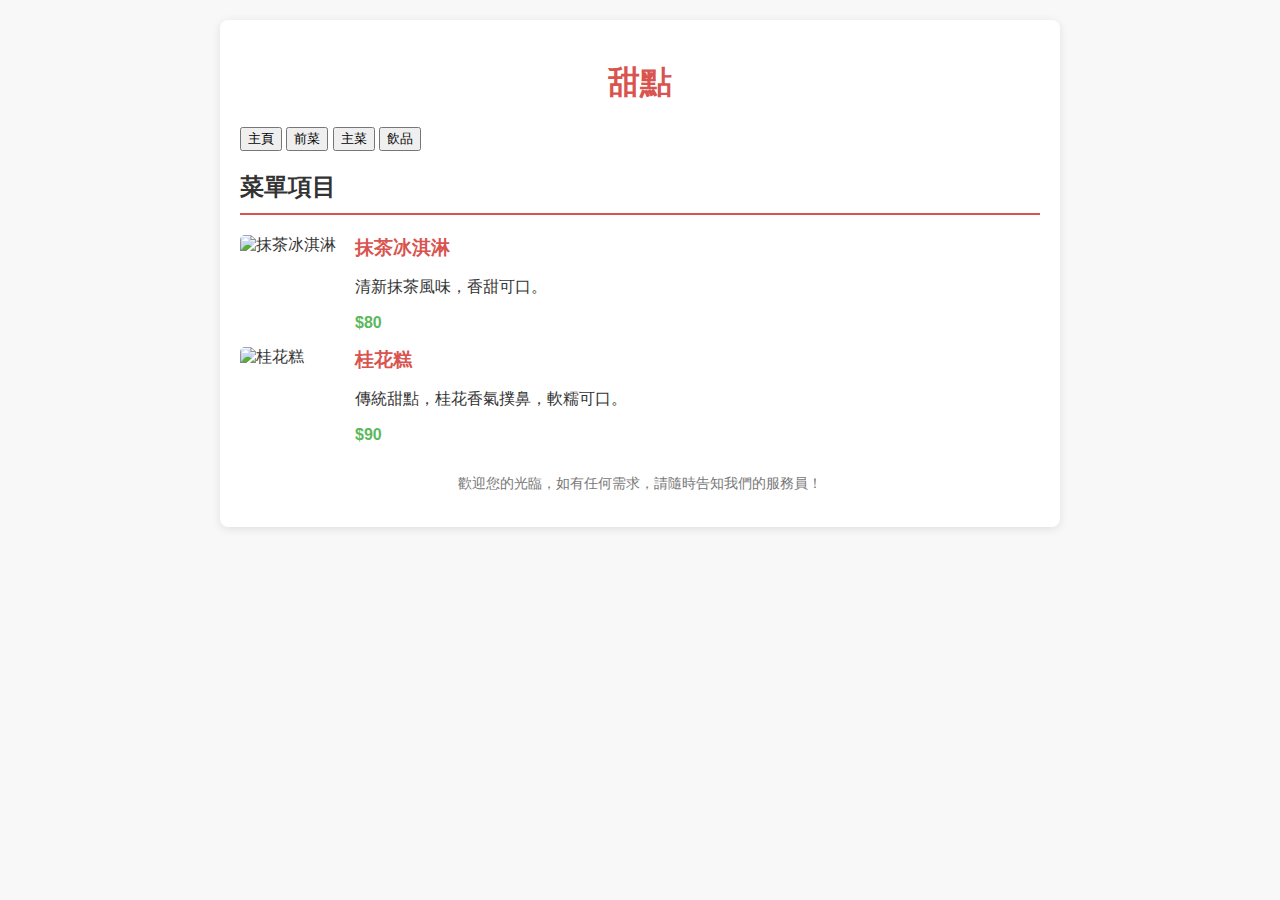
==== desserts.html @ f5e5811e "Update desserts.html" ====
<!DOCTYPE html>
<html lang="zh-Hant">
<head>
    <meta charset="UTF-8">
    <meta name="viewport" content="width=device-width, initial-scale=1.0">
    <title>甜點 - 俞家餐廳菜單</title>
    <link rel="stylesheet" href="styles.css">
</head>
<body>
    <div class="container">
        <h1>甜點</h1>
        <nav class="menu-buttons">
            <button onclick="location.href='index.html'">主頁</button>
            <button onclick="location.href='appetizers.html'">前菜</button>
            <button onclick="location.href='main_courses.html'">主菜</button>
            <button onclick="location.href='drinks.html'">飲品</button>
        </nav>
        <section class="menu-category">
            <h2>菜單項目</h2>
            <div class="dish">
                <img src="https://i.gelovery.com/products/1638/1638-20230720-hvqwnr.jpg" alt="抹茶冰淇淋">
                <div class="dish-info">
                    <h3>抹茶冰淇淋</h3>
                    <p>清新抹茶風味，香甜可口。</p>
                    <span class="price">$80</span>
                </div>
            </div>
            <div class="dish">
                <img src="https://i.ytimg.com/vi/0DEcUFfRVdg/maxresdefault.jpg" alt="桂花糕">
                <div class="dish-info">
                    <h3>桂花糕</h3>
                    <p>傳統甜點，桂花香氣撲鼻，軟糯可口。</p>
                    <span class="price">$90</span>
                </div>
            </div>
        </section>
        <footer>
            <p>歡迎您的光臨，如有任何需求，請隨時告知我們的服務員！</p>
        </footer>
    </div>
</body>
</html>
---- styles.css ----
body {
    font-family: Arial, sans-serif;
    background-color: #f8f8f8;
    color: #333;
    margin: 0;
    padding: 20px;
}

.container {
    max-width: 800px;
    margin: auto;
    background: #fff;
    padding: 20px;
    border-radius: 8px;
    box-shadow: 0 2px 10px rgba(0, 0, 0, 0.1);
}

h1 {
    text-align: center;
    color: #d9534f;
}

.menu-category {
    margin-bottom: 30px;
}

.menu-category h2 {
    border-bottom: 2px solid #d9534f;
    padding-bottom: 10px;
}

.dish {
    display: flex;
    margin-bottom: 15px;
}

.dish img {
    width: 100px;
    height: auto;
    border-radius: 5px;
    margin-right: 15px;
}

.dish-info {
    flex: 1;
}

.dish-info h3 {
    margin: 0;
    color: #d9534f;
}

.price {
    font-weight: bold;
    color: #5cb85c;
}

footer {
    text-align: center;
    margin-top: 20px;
    font-size: 0.9em;
    color: #777;
}
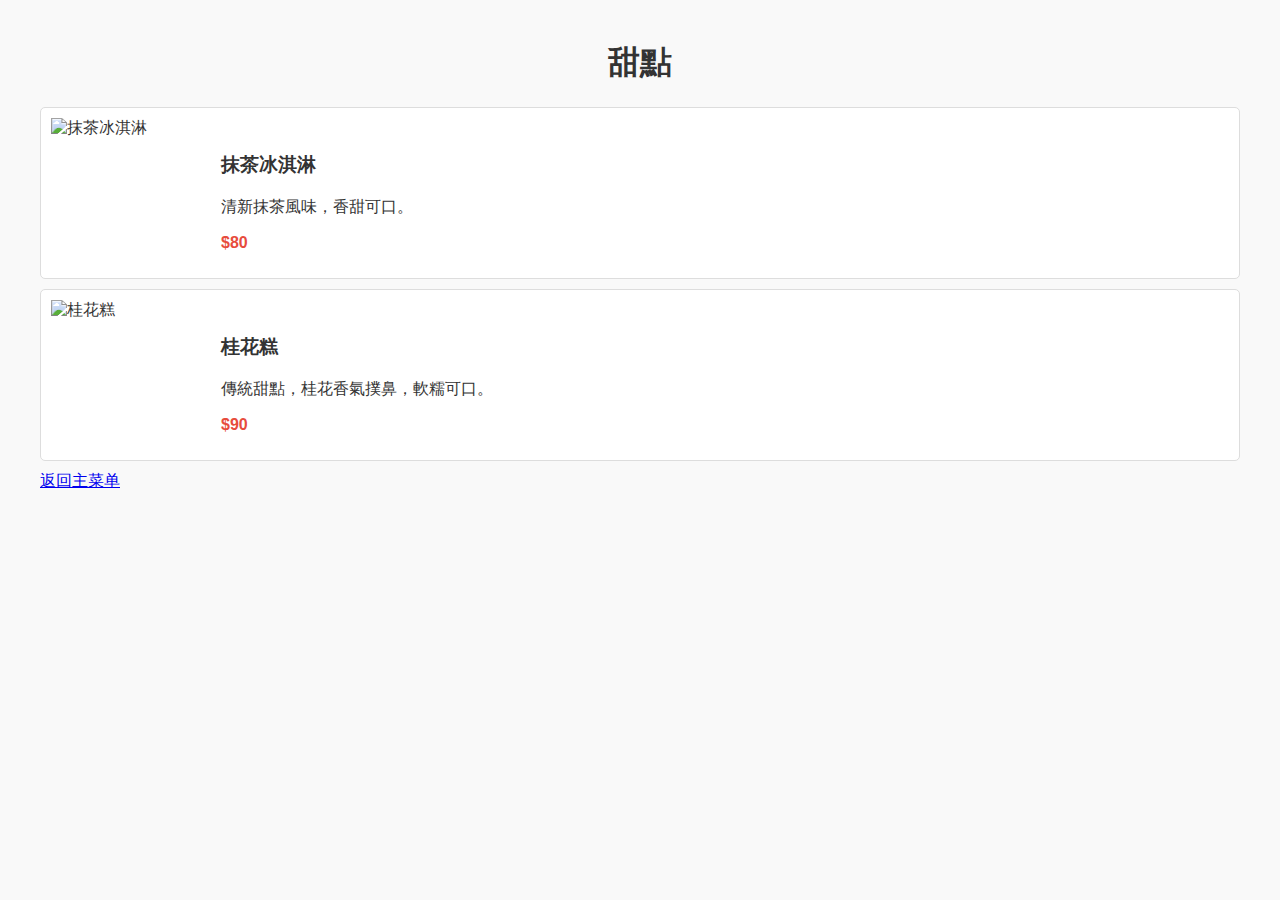
==== commit 9525cb8a: "Update desserts.html" ====
--- a/desserts.html
+++ b/desserts.html
@@ -9,34 +9,23 @@
 <body>
     <div class="container">
         <h1>甜點</h1>
-        <nav class="menu-buttons">
-            <button onclick="location.href='index.html'">主頁</button>
-            <button onclick="location.href='appetizers.html'">前菜</button>
-            <button onclick="location.href='main_courses.html'">主菜</button>
-            <button onclick="location.href='drinks.html'">飲品</button>
-        </nav>
-        <section class="menu-category">
-            <h2>菜單項目</h2>
-            <div class="dish">
-                <img src="https://i.gelovery.com/products/1638/1638-20230720-hvqwnr.jpg" alt="抹茶冰淇淋">
-                <div class="dish-info">
-                    <h3>抹茶冰淇淋</h3>
-                    <p>清新抹茶風味，香甜可口。</p>
-                    <span class="price">$80</span>
-                </div>
+        <div class="dish">
+            <img src="https://i.gelovery.com/products/1638/1638-20230720-hvqwnr.jpg" alt="抹茶冰淇淋">
+            <div class="dish-info">
+                <h3>抹茶冰淇淋</h3>
+                <p>清新抹茶風味，香甜可口。</p>
+                <span class="price">$80</span>
             </div>
-            <div class="dish">
-                <img src="https://i.ytimg.com/vi/0DEcUFfRVdg/maxresdefault.jpg" alt="桂花糕">
-                <div class="dish-info">
-                    <h3>桂花糕</h3>
-                    <p>傳統甜點，桂花香氣撲鼻，軟糯可口。</p>
-                    <span class="price">$90</span>
-                </div>
+        </div>
+        <div class="dish">
+            <img src="https://i.ytimg.com/vi/0DEcUFfRVdg/maxresdefault.jpg" alt="桂花糕">
+            <div class="dish-info">
+                <h3>桂花糕</h3>
+                <p>傳統甜點，桂花香氣撲鼻，軟糯可口。</p>
+                <span class="price">$90</span>
             </div>
-        </section>
-        <footer>
-            <p>歡迎您的光臨，如有任何需求，請隨時告知我們的服務員！</p>
-        </footer>
+        </div>
+        <a href="index.html">返回主菜单</a>
     </div>
 </body>
 </html>
--- a/styles.css
+++ b/styles.css
@@ -1,65 +1,53 @@
 body {
     font-family: Arial, sans-serif;
-    background-color: #f8f8f8;
+    background-color: #f9f9f9; /* 淺色背景 */
     color: #333;
     margin: 0;
     padding: 20px;
 }
 
 .container {
-    max-width: 800px;
+    max-width: 1200px;
     margin: auto;
-    background: #fff;
-    padding: 20px;
-    border-radius: 8px;
-    box-shadow: 0 2px 10px rgba(0, 0, 0, 0.1);
 }
 
-h1 {
+h1, h2 {
     text-align: center;
-    color: #d9534f;
 }
 
 .menu-category {
-    margin-bottom: 30px;
-}
-
-.menu-category h2 {
-    border-bottom: 2px solid #d9534f;
-    padding-bottom: 10px;
+    margin: 20px 0;
 }
 
 .dish {
     display: flex;
-    margin-bottom: 15px;
+    align-items: center; /* 垂直居中 */
+    justify-content: flex-start; /* 水平左对齐 */
+    margin: 10px 0;
+    border: 1px solid #ddd; /* 增加边框以分隔菜品 */
+    padding: 10px; /* 增加内边距 */
+    border-radius: 5px; /* 圆角边框 */
+    background-color: #fff; /* 菜品背景颜色 */
 }
 
 .dish img {
-    width: 100px;
-    height: auto;
-    border-radius: 5px;
-    margin-right: 15px;
+    width: 150px; /* 固定图片宽度 */
+    height: 150px; /* 固定图片高度 */
+    object-fit: cover; /* 保持图片的纵横比并裁剪 */
+    margin-right: 20px; /* 图片与文字之间的间距 */
 }
 
 .dish-info {
-    flex: 1;
-}
-
-.dish-info h3 {
-    margin: 0;
-    color: #d9534f;
+    flex: 1; /* 使文本信息部分自适应 */
 }
 
 .price {
     font-weight: bold;
-    color: #5cb85c;
+    color: #e74c3c; /* 突出显示价格 */
 }
 
 footer {
     text-align: center;
     margin-top: 20px;
-    font-size: 0.9em;
-    color: #777;
+    font-size: 14px;
 }
-
-
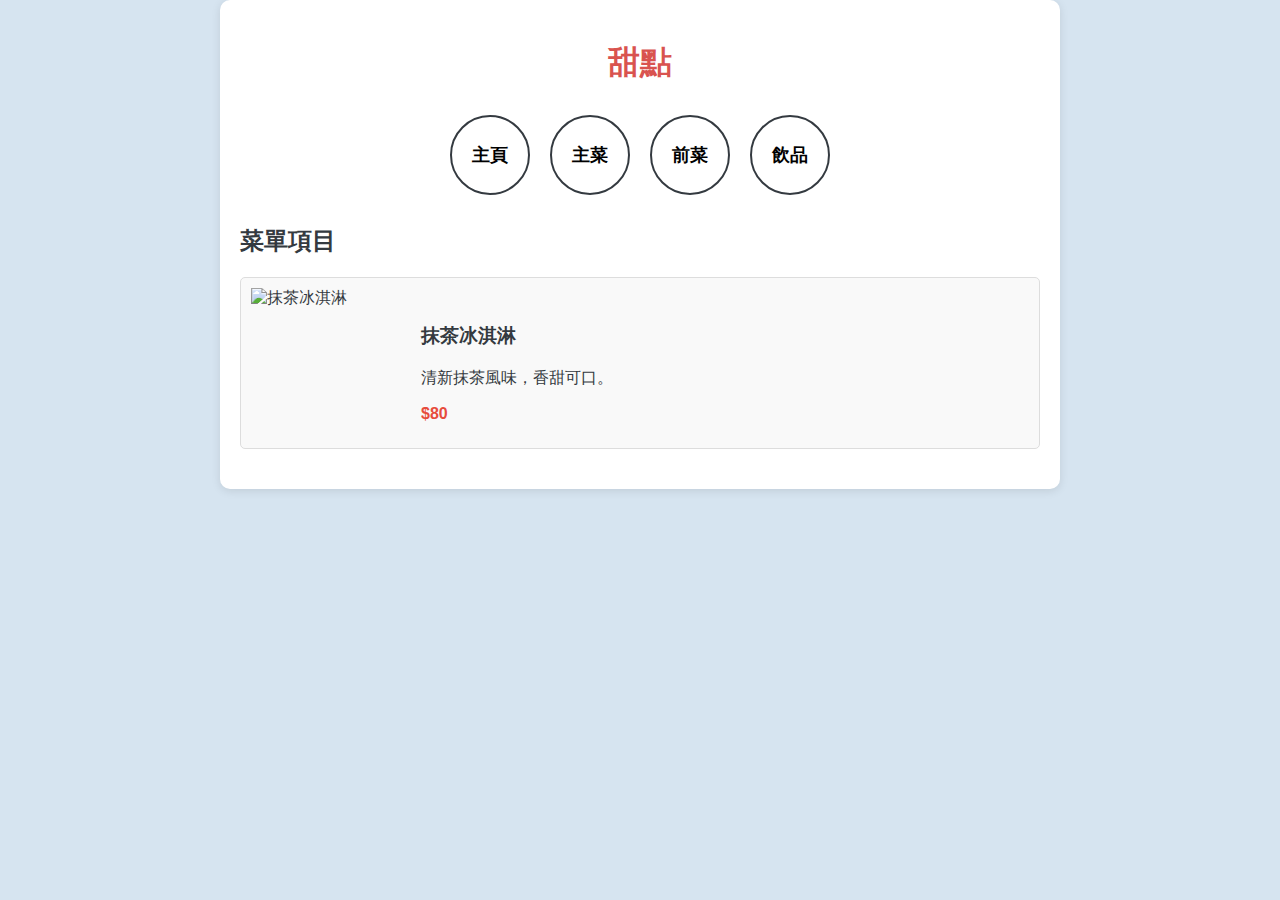
==== commit 8fb5998d: "Update desserts.html" ====
--- a/desserts.html
+++ b/desserts.html
@@ -9,23 +9,20 @@
 <body>
     <div class="container">
         <h1>甜點</h1>
-        <div class="dish">
-            <img src="https://i.gelovery.com/products/1638/1638-20230720-hvqwnr.jpg" alt="抹茶冰淇淋">
-            <div class="dish-info">
-                <h3>抹茶冰淇淋</h3>
-                <p>清新抹茶風味，香甜可口。</p>
-                <span class="price">$80</span>
+        <nav class="menu-buttons">
+            <button onclick="location.href='index.html'">主頁</button>
+            <button onclick="location.href='main_courses.html'">主菜</button>
+            <button onclick="location.href='appetizers.html'">前菜</button>
+            <button onclick="location.href='drinks.html'">飲品</button>
+        </nav>
+        <section class="menu-category">
+            <h2>菜單項目</h2>
+            <div class="dish">
+                <img src="https://i.gelovery.com/products/1638/1638-20230720-hvqwnr.jpg" alt="抹茶冰淇淋">
+                <div class="dish-info">
+                    <h3>抹茶冰淇淋</h3>
+                    <p>清新抹茶風味，香甜可口。</p>
+                    <span class="price">$80</span>
+                </div>
             </div>
-        </div>
-        <div class="dish">
-            <img src="https://i.ytimg.com/vi/0DEcUFfRVdg/maxresdefault.jpg" alt="桂花糕">
-            <div class="dish-info">
-                <h3>桂花糕</h3>
-                <p>傳統甜點，桂花香氣撲鼻，軟糯可口。</p>
-                <span class="price">$90</span>
-            </div>
-        </div>
-        <a href="index.html">返回主菜单</a>
-    </div>
-</body>
-</html>
+            <div class
--- a/styles.css
+++ b/styles.css
@@ -1,18 +1,50 @@
 body {
     font-family: Arial, sans-serif;
-    background-color: #f9f9f9; /* 淺色背景 */
-    color: #333;
     margin: 0;
-    padding: 20px;
+    padding: 0;
+    background-color: #d6e4f0; /* 深一点的背景色 */
+    color: #343a40;
 }
 
 .container {
-    max-width: 1200px;
+    max-width: 800px;
     margin: auto;
+    padding: 20px;
+    background-color: #ffffff;
+    box-shadow: 0 2px 10px rgba(0, 0, 0, 0.1);
+    border-radius: 10px;
 }
 
-h1, h2 {
+h1 {
     text-align: center;
+    color: #d9534f;
+    margin-bottom: 30px;
+}
+
+.menu-buttons {
+    display: flex;
+    justify-content: center; /* 置中按钮 */
+    gap: 20px; /* 按钮间距 */
+    margin-bottom: 30px;
+}
+
+.menu-buttons button {
+    background-color: white; /* 按钮背景色为白色 */
+    color: black; /* 字体颜色为黑色 */
+    border: 2px solid #343a40; /* 黑色边框 */
+    border-radius: 50%; /* 圆形按钮 */
+    padding: 20px; /* 内边距 */
+    font-size: 18px; /* 字体大小 */
+    font-weight: bold; /* 粗体字 */
+    cursor: pointer;
+    transition: background-color 0.3s, transform 0.3s;
+    width: 80px; /* 按钮宽度 */
+    height: 80px; /* 按钮高度 */
+}
+
+.menu-buttons button:hover {
+    background-color: #f0f0f0; /* 悬停效果变为浅灰色 */
+    transform: scale(1.1); /* 悬停时稍微放大 */
 }
 
 .menu-category {
@@ -27,7 +59,7 @@
     border: 1px solid #ddd; /* 增加边框以分隔菜品 */
     padding: 10px; /* 增加内边距 */
     border-radius: 5px; /* 圆角边框 */
-    background-color: #fff; /* 菜品背景颜色 */
+    background-color: #f9f9f9; /* 菜品背景颜色 */
 }
 
 .dish img {
@@ -49,5 +81,6 @@
 footer {
     text-align: center;
     margin-top: 20px;
-    font-size: 14px;
+    font-size: 0.9em;
+    color: #666;
 }
